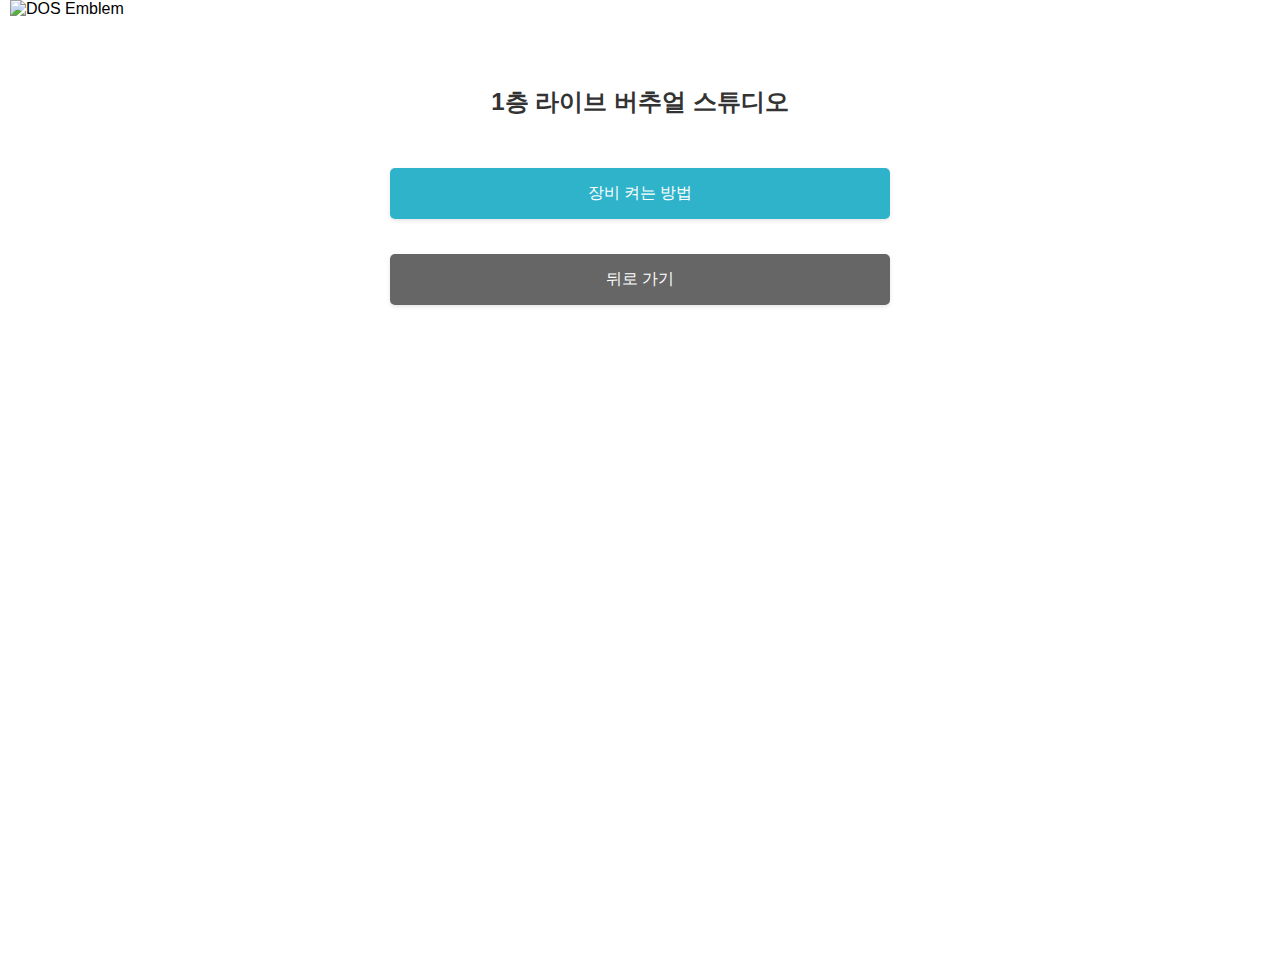
==== 1st-floor-studio.html @ 7f0fad55 "video-container" ====
<!DOCTYPE html>
<html lang="ko">
<head>
    <meta charset="UTF-8">
    <meta name="viewport" content="width=device-width, initial-scale=1.0">
    <title>1층 스튜디오 매뉴얼 - 온라인학교 장비 매뉴얼</title>
    <style>
        body {
            font-family: Arial, sans-serif;
            display: flex;
            flex-direction: column;
            align-items: center;
            min-height: 100vh;
            margin: 0;
            padding: 20px;
            padding-top: 50px;
            position: relative;
            background-color: white;
        }
        
        .background-image {
            position: absolute;
            top: 0;
            left: 10px;
            width: 150px;
            height: auto;
            z-index: 1;
        }
        
        h1 {
            color: #333;
            text-align: center;
            margin-bottom: 30px;
            padding: 20px;
            background-color: rgba(255, 255, 255, 0.9);
            font-size: 24px; 
        }
        .buttons {
            display: flex;
            flex-direction: column;
            gap: 15px;
            margin-bottom: 20px;
            width: 80%;
            max-width: 500px;
            z-index: 1;
        }
        .button {
            padding: 15px 20px;
            font-size: 16px;
            cursor: pointer;
            background-color: #2fb3ca;
            color: white;
            border: none;
            border-radius: 5px;
            text-decoration: none;
            text-align: center;
            display: block;
            transition: all 0.3s;
            box-shadow: 0 2px 4px rgba(0,0,0,0.1);
        }
        .button:hover {
            background-color: #6f5faa;
            transform: translateY(-2px);
            box-shadow: 0 4px 8px rgba(0,0,0,0.2);
        }
        .back-button {
            background-color: #666;
            margin-top: 20px;
        }
        .back-button:hover {
            background-color: #555;
        }
        .video-container {
            width: 100%;
            max-width: 500px;
            margin: 20px 0;
            display: none;
        }
        .video-container.active {
            display: block;
        }
        .video-wrapper {
            position: relative;
            padding-bottom: 56.25%; /* 16:9 비율 */
            height: 0;
            overflow: hidden;
        }
        .video-wrapper iframe {
            position: absolute;
            top: 0;
            left: 0;
            width: 100%;
            height: 100%;
            border: none;
        }
    </style>
</head>
<body>
    <img src="https://raw.githubusercontent.com/flyinghotdog123/DOS_TUTORIAL/refs/heads/main/DOS_EMBLEM.png" alt="DOS Emblem" class="background-image">
    <h1>1층 라이브 버추얼 스튜디오</h1>
    <div class="video-container">
        <div class="video-wrapper">
            <iframe src="https://www.youtube.com/embed/qQywfJprje0" allow="accelerometer; autoplay; clipboard-write; encrypted-media; gyroscope; picture-in-picture" allowfullscreen></iframe>
        </div>
    </div>
    <div class="buttons">
        <button onclick="showVideo()" class="button">장비 켜는 방법</button>
        <a href="index.html" class="button back-button">뒤로 가기</a>
    </div>

    <script>
        function showVideo() {
            const videoContainer = document.querySelector('.video-container');
            videoContainer.classList.add('active');
        }
    </script>
</body>
</html>
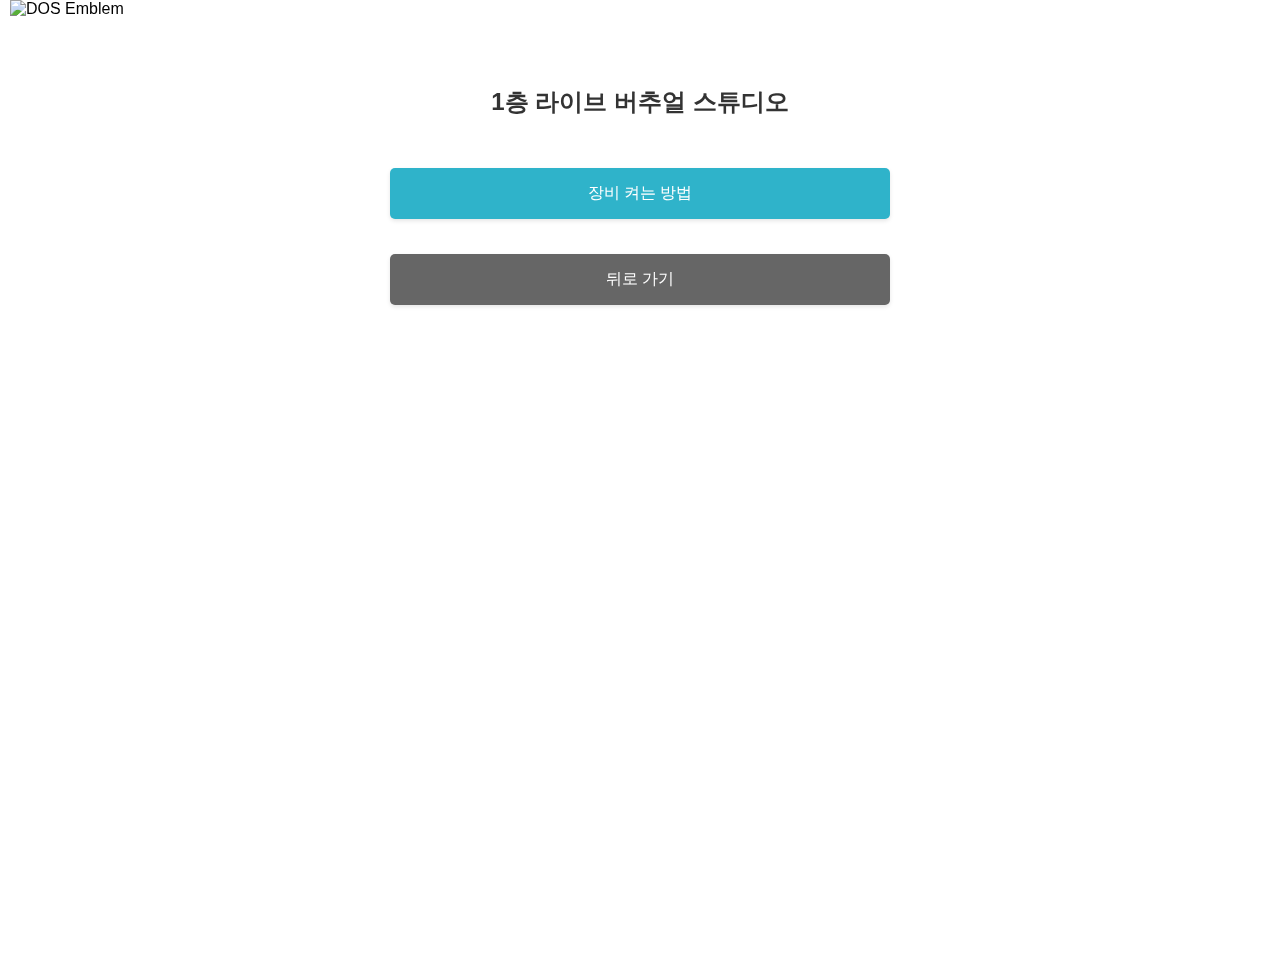
==== commit 04be229f: "minor_changes" ====
--- a/1st-floor-studio.html
+++ b/1st-floor-studio.html
@@ -15,9 +15,24 @@
             padding: 20px;
             padding-top: 50px;
             position: relative;
-            background-color: white;
+            background-image: url('https://raw.githubusercontent.com/flyinghotdog123/DOS_TUTORIAL/refs/heads/main/DOS_BACKGROUND.png');
+            background-size: cover;
+            background-position: center;
+            background-repeat: no-repeat;
+            background-attachment: fixed;
         }
-        
+
+        body::before {
+            content: '';
+            position: fixed;
+            top: 0;
+            left: 0;
+            right: 0;
+            bottom: 0;
+            background-color: rgba(255, 255, 255, 0.85);
+            z-index: 0;
+        }
+
         .background-image {
             position: absolute;
             top: 0;
@@ -26,15 +41,17 @@
             height: auto;
             z-index: 1;
         }
-        
+
         h1 {
             color: #333;
             text-align: center;
             margin-bottom: 30px;
             padding: 20px;
-            background-color: rgba(255, 255, 255, 0.9);
-            font-size: 24px; 
+            font-size: 24px;
+            position: relative;
+            z-index: 1;
         }
+
         .buttons {
             display: flex;
             flex-direction: column;
@@ -43,7 +60,9 @@
             width: 80%;
             max-width: 500px;
             z-index: 1;
+            position: relative;
         }
+
         .button {
             padding: 15px 20px;
             font-size: 16px;
@@ -58,61 +77,37 @@
             transition: all 0.3s;
             box-shadow: 0 2px 4px rgba(0,0,0,0.1);
         }
+
         .button:hover {
             background-color: #6f5faa;
             transform: translateY(-2px);
             box-shadow: 0 4px 8px rgba(0,0,0,0.2);
         }
+
+        .troubleshoot-button {
+            background-color: #e67e22;
+        }
+
+        .troubleshoot-button:hover {
+            background-color: #d35400;
+        }
+
         .back-button {
             background-color: #666;
             margin-top: 20px;
         }
+
         .back-button:hover {
             background-color: #555;
-        }
-        .video-container {
-            width: 100%;
-            max-width: 500px;
-            margin: 20px 0;
-            display: none;
-        }
-        .video-container.active {
-            display: block;
-        }
-        .video-wrapper {
-            position: relative;
-            padding-bottom: 56.25%; /* 16:9 비율 */
-            height: 0;
-            overflow: hidden;
-        }
-        .video-wrapper iframe {
-            position: absolute;
-            top: 0;
-            left: 0;
-            width: 100%;
-            height: 100%;
-            border: none;
         }
     </style>
 </head>
 <body>
     <img src="https://raw.githubusercontent.com/flyinghotdog123/DOS_TUTORIAL/refs/heads/main/DOS_EMBLEM.png" alt="DOS Emblem" class="background-image">
     <h1>1층 라이브 버추얼 스튜디오</h1>
-    <div class="video-container">
-        <div class="video-wrapper">
-            <iframe src="https://www.youtube.com/embed/qQywfJprje0" allow="accelerometer; autoplay; clipboard-write; encrypted-media; gyroscope; picture-in-picture" allowfullscreen></iframe>
-        </div>
-    </div>
     <div class="buttons">
-        <button onclick="showVideo()" class="button">장비 켜는 방법</button>
+        <a href="https://youtube.com/shorts/qQywfJprje0?feature=share" class="button">장비 켜는 방법</a>
         <a href="index.html" class="button back-button">뒤로 가기</a>
     </div>
-
-    <script>
-        function showVideo() {
-            const videoContainer = document.querySelector('.video-container');
-            videoContainer.classList.add('active');
-        }
-    </script>
 </body>
 </html>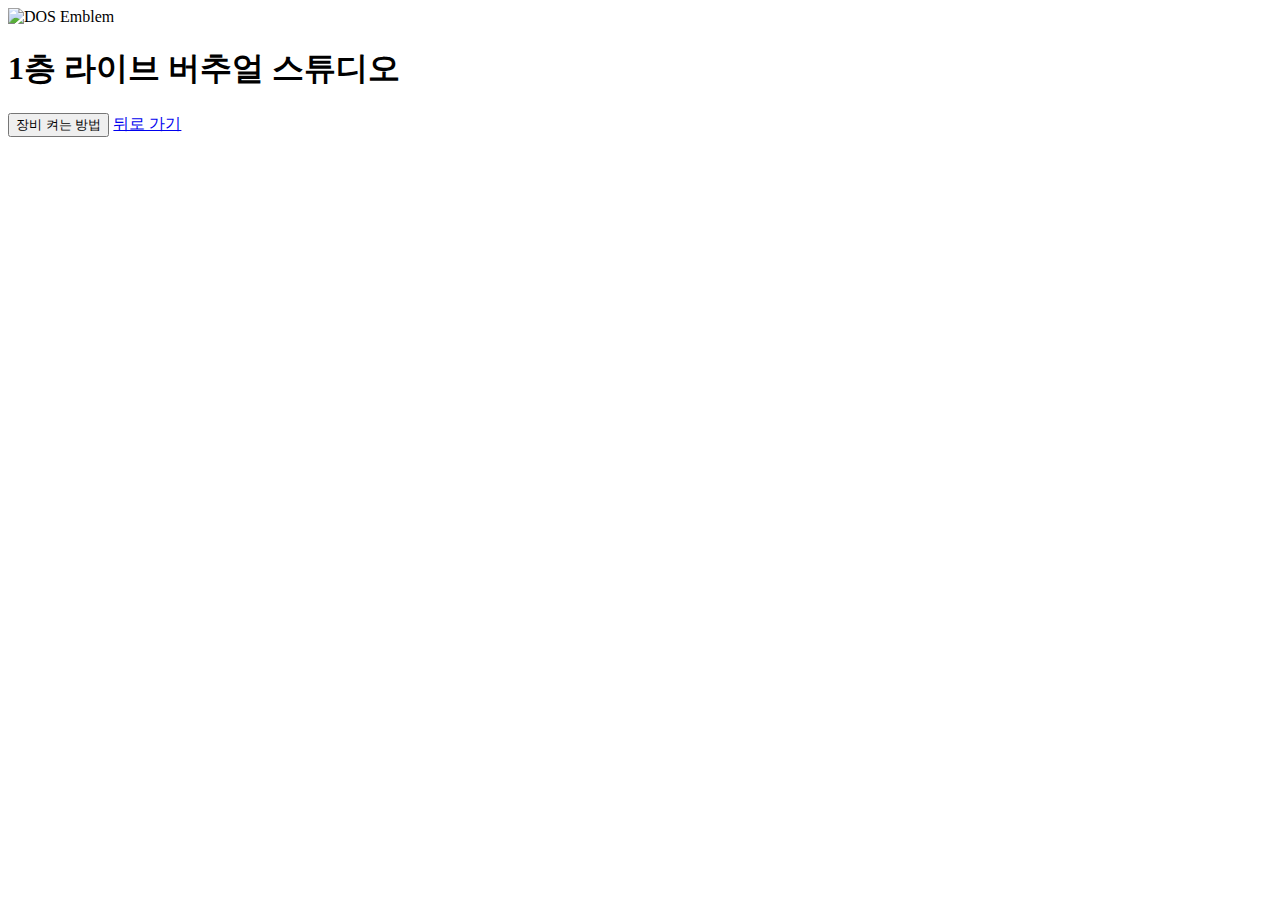
==== commit 6aab0fe4: "embedding-test" ====
--- a/1st-floor-studio.html
+++ b/1st-floor-studio.html
@@ -5,100 +5,24 @@
     <meta name="viewport" content="width=device-width, initial-scale=1.0">
     <title>1층 스튜디오 매뉴얼 - 온라인학교 장비 매뉴얼</title>
     <style>
-        body {
-            font-family: Arial, sans-serif;
-            display: flex;
-            flex-direction: column;
-            align-items: center;
-            min-height: 100vh;
-            margin: 0;
-            padding: 20px;
-            padding-top: 50px;
+        /* 기존 스타일 유지 */
+        .video-container {
             position: relative;
-            background-image: url('https://raw.githubusercontent.com/flyinghotdog123/DOS_TUTORIAL/refs/heads/main/DOS_BACKGROUND.png');
-            background-size: cover;
-            background-position: center;
-            background-repeat: no-repeat;
-            background-attachment: fixed;
+            width: 100%;
+            max-width: 500px;
+            padding-bottom: 177.78%; /* 9:16 비율 (모바일 세로 영상) */
+            margin: 20px 0;
+            z-index: 1;
         }
-
-        body::before {
-            content: '';
-            position: fixed;
+        
+        .video-container iframe {
+            position: absolute;
             top: 0;
             left: 0;
-            right: 0;
-            bottom: 0;
-            background-color: rgba(255, 255, 255, 0.85);
-            z-index: 0;
-        }
-
-        .background-image {
-            position: absolute;
-            top: 0;
-            left: 10px;
-            width: 150px;
-            height: auto;
-            z-index: 1;
-        }
-
-        h1 {
-            color: #333;
-            text-align: center;
-            margin-bottom: 30px;
-            padding: 20px;
-            font-size: 24px;
-            position: relative;
-            z-index: 1;
-        }
-
-        .buttons {
-            display: flex;
-            flex-direction: column;
-            gap: 15px;
-            margin-bottom: 20px;
-            width: 80%;
-            max-width: 500px;
-            z-index: 1;
-            position: relative;
-        }
-
-        .button {
-            padding: 15px 20px;
-            font-size: 16px;
-            cursor: pointer;
-            background-color: #2fb3ca;
-            color: white;
+            width: 100%;
+            height: 100%;
             border: none;
-            border-radius: 5px;
-            text-decoration: none;
-            text-align: center;
-            display: block;
-            transition: all 0.3s;
-            box-shadow: 0 2px 4px rgba(0,0,0,0.1);
-        }
-
-        .button:hover {
-            background-color: #6f5faa;
-            transform: translateY(-2px);
-            box-shadow: 0 4px 8px rgba(0,0,0,0.2);
-        }
-
-        .troubleshoot-button {
-            background-color: #e67e22;
-        }
-
-        .troubleshoot-button:hover {
-            background-color: #d35400;
-        }
-
-        .back-button {
-            background-color: #666;
-            margin-top: 20px;
-        }
-
-        .back-button:hover {
-            background-color: #555;
+            border-radius: 10px;
         }
     </style>
 </head>
@@ -106,8 +30,22 @@
     <img src="https://raw.githubusercontent.com/flyinghotdog123/DOS_TUTORIAL/refs/heads/main/DOS_EMBLEM.png" alt="DOS Emblem" class="background-image">
     <h1>1층 라이브 버추얼 스튜디오</h1>
     <div class="buttons">
-        <a href="https://youtube.com/shorts/qQywfJprje0?feature=share" class="button">장비 켜는 방법</a>
+        <button onclick="showVideo()" class="button">장비 켜는 방법</button>
+        <div id="videoContainer" class="video-container" style="display: none;">
+            <iframe
+                src="https://www.youtube.com/embed/qQywfJprje0"
+                title="장비 켜는 방법"
+                allow="accelerometer; autoplay; clipboard-write; encrypted-media; gyroscope; picture-in-picture"
+                allowfullscreen>
+            </iframe>
+        </div>
         <a href="index.html" class="button back-button">뒤로 가기</a>
     </div>
+
+    <script>
+        function showVideo() {
+            document.getElementById('videoContainer').style.display = 'block';
+        }
+    </script>
 </body>
 </html>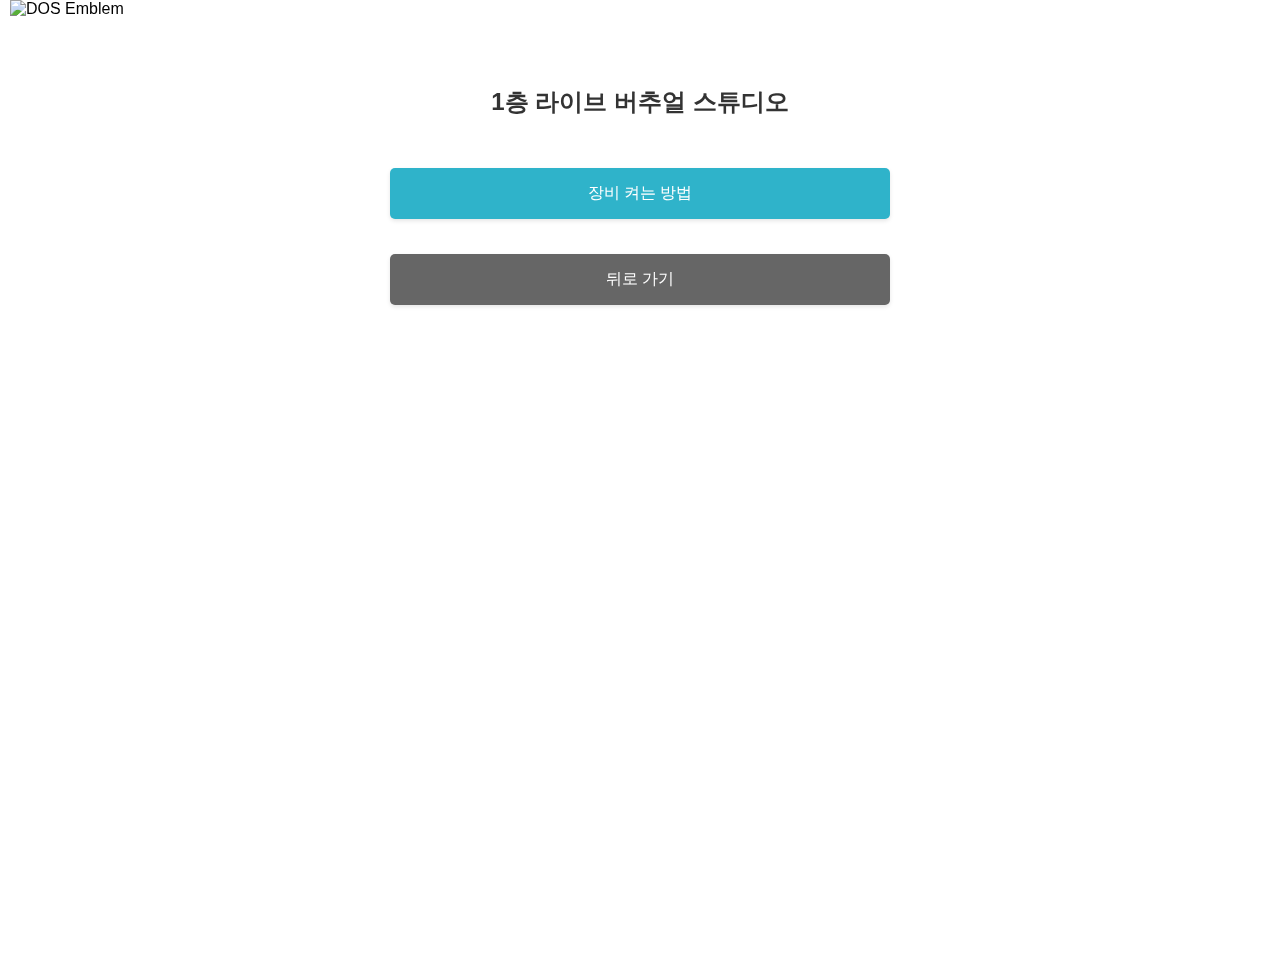
==== commit 6ec487ca: "embedding test" ====
--- a/1st-floor-studio.html
+++ b/1st-floor-studio.html
@@ -5,24 +5,113 @@
     <meta name="viewport" content="width=device-width, initial-scale=1.0">
     <title>1층 스튜디오 매뉴얼 - 온라인학교 장비 매뉴얼</title>
     <style>
-        /* 기존 스타일 유지 */
+        body {
+            font-family: Arial, sans-serif;
+            display: flex;
+            flex-direction: column;
+            align-items: center;
+            min-height: 100vh;
+            margin: 0;
+            padding: 20px;
+            padding-top: 50px;
+            position: relative;
+            background-image: url('https://raw.githubusercontent.com/flyinghotdog123/DOS_TUTORIAL/refs/heads/main/DOS_BACKGROUND.png');
+            background-size: cover;
+            background-position: center;
+            background-repeat: no-repeat;
+            background-attachment: fixed;
+        }
+
+        body::before {
+            content: '';
+            position: fixed;
+            top: 0;
+            left: 0;
+            right: 0;
+            bottom: 0;
+            background-color: rgba(255, 255, 255, 0.85);
+            z-index: 0;
+        }
+
+        .background-image {
+            position: absolute;
+            top: 0;
+            left: 10px;
+            width: 150px;
+            height: auto;
+            z-index: 1;
+        }
+
+        h1 {
+            color: #333;
+            text-align: center;
+            margin-bottom: 30px;
+            padding: 20px;
+            font-size: 24px;
+            position: relative;
+            z-index: 1;
+        }
+
+        .buttons {
+            display: flex;
+            flex-direction: column;
+            gap: 15px;
+            margin-bottom: 20px;
+            width: 80%;
+            max-width: 500px;
+            z-index: 1;
+            position: relative;
+        }
+
+        .button {
+            padding: 15px 20px;
+            font-size: 16px;
+            cursor: pointer;
+            background-color: #2fb3ca;
+            color: white;
+            border: none;
+            border-radius: 5px;
+            text-decoration: none;
+            text-align: center;
+            display: block;
+            transition: all 0.3s;
+            box-shadow: 0 2px 4px rgba(0,0,0,0.1);
+        }
+
+        .button:hover {
+            background-color: #6f5faa;
+            transform: translateY(-2px);
+            box-shadow: 0 4px 8px rgba(0,0,0,0.2);
+        }
+
+        .back-button {
+            background-color: #666;
+            margin-top: 20px;
+        }
+
+        .back-button:hover {
+            background-color: #555;
+        }
+
         .video-container {
-            position: relative;
             width: 100%;
             max-width: 500px;
-            padding-bottom: 177.78%; /* 9:16 비율 (모바일 세로 영상) */
+            aspect-ratio: 9/16;
             margin: 20px 0;
+            display: none;
             z-index: 1;
+            transition: all 0.3s ease;
         }
-        
+
         .video-container iframe {
-            position: absolute;
-            top: 0;
-            left: 0;
             width: 100%;
             height: 100%;
             border: none;
             border-radius: 10px;
+        }
+
+        .button.active {
+            background-color: #6f5faa;
         }
     </style>
 </head>
@@ -30,10 +119,11 @@
     <img src="https://raw.githubusercontent.com/flyinghotdog123/DOS_TUTORIAL/refs/heads/main/DOS_EMBLEM.png" alt="DOS Emblem" class="background-image">
     <h1>1층 라이브 버추얼 스튜디오</h1>
     <div class="buttons">
-        <button onclick="showVideo()" class="button">장비 켜는 방법</button>
-        <div id="videoContainer" class="video-container" style="display: none;">
+        <button onclick="toggleVideo()" id="videoButton" class="button">장비 켜는 방법</button>
+        <div id="videoContainer" class="video-container">
             <iframe
-                src="https://www.youtube.com/embed/qQywfJprje0"
+                id="videoFrame"
+                src=""
                 title="장비 켜는 방법"
                 allow="accelerometer; autoplay; clipboard-write; encrypted-media; gyroscope; picture-in-picture"
                 allowfullscreen>
@@ -43,8 +133,22 @@
     </div>
 
     <script>
-        function showVideo() {
-            document.getElementById('videoContainer').style.display = 'block';
+        const videoSrc = "https://www.youtube.com/embed/qQywfJprje0";
+        
+        function toggleVideo() {
+            const videoContainer = document.getElementById('videoContainer');
+            const videoButton = document.getElementById('videoButton');
+            const videoFrame = document.getElementById('videoFrame');
+            
+            if (videoContainer.style.display === 'none' || videoContainer.style.display === '') {
+                videoContainer.style.display = 'block';
+                videoFrame.src = videoSrc;
+                videoButton.classList.add('active');
+            } else {
+                videoContainer.style.display = 'none';
+                videoFrame.src = '';
+                videoButton.classList.remove('active');
+            }
         }
     </script>
 </body>
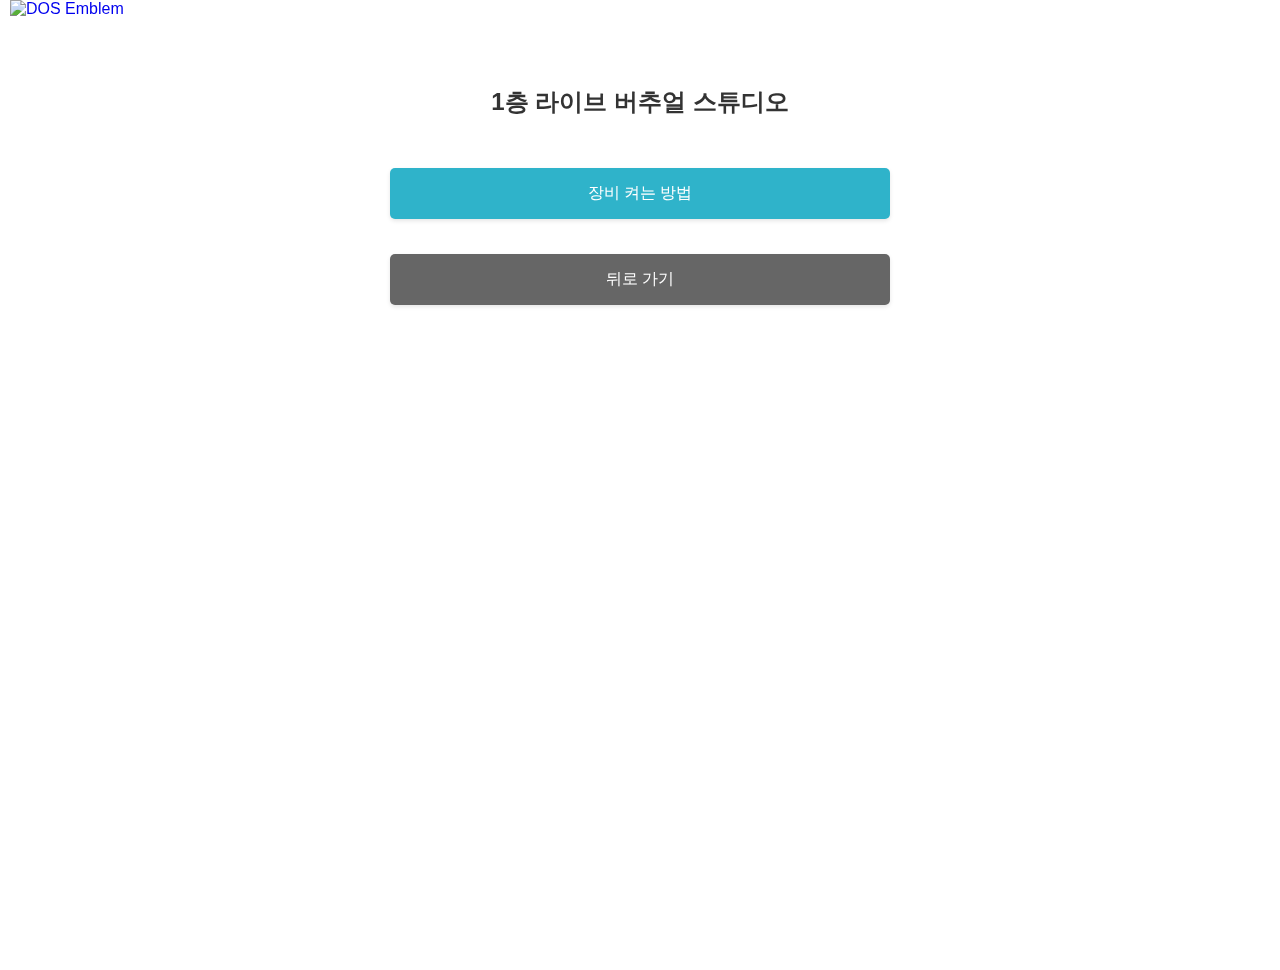
==== commit a729b5e5: "Modularization" ====
--- a/1st-floor-studio.html
+++ b/1st-floor-studio.html
@@ -4,126 +4,17 @@
     <meta charset="UTF-8">
     <meta name="viewport" content="width=device-width, initial-scale=1.0">
     <title>1층 스튜디오 매뉴얼 - 온라인학교 장비 매뉴얼</title>
-    <style>
-        body {
-            font-family: Arial, sans-serif;
-            display: flex;
-            flex-direction: column;
-            align-items: center;
-            min-height: 100vh;
-            margin: 0;
-            padding: 20px;
-            padding-top: 50px;
-            position: relative;
-            background-image: url('https://raw.githubusercontent.com/flyinghotdog123/DOS_TUTORIAL/refs/heads/main/DOS_BACKGROUND.png');
-            background-size: cover;
-            background-position: center;
-            background-repeat: no-repeat;
-            background-attachment: fixed;
-        }
-
-        body::before {
-            content: '';
-            position: fixed;
-            top: 0;
-            left: 0;
-            right: 0;
-            bottom: 0;
-            background-color: rgba(255, 255, 255, 0.85);
-            z-index: 0;
-        }
-
-        .background-image {
-            position: absolute;
-            top: 0;
-            left: 10px;
-            width: 150px;
-            height: auto;
-            z-index: 1;
-        }
-
-        h1 {
-            color: #333;
-            text-align: center;
-            margin-bottom: 30px;
-            padding: 20px;
-            font-size: 24px;
-            position: relative;
-            z-index: 1;
-        }
-
-        .buttons {
-            display: flex;
-            flex-direction: column;
-            gap: 15px;
-            margin-bottom: 20px;
-            width: 80%;
-            max-width: 500px;
-            z-index: 1;
-            position: relative;
-        }
-
-        .button {
-            padding: 15px 20px;
-            font-size: 16px;
-            cursor: pointer;
-            background-color: #2fb3ca;
-            color: white;
-            border: none;
-            border-radius: 5px;
-            text-decoration: none;
-            text-align: center;
-            display: block;
-            transition: all 0.3s;
-            box-shadow: 0 2px 4px rgba(0,0,0,0.1);
-        }
-
-        .button:hover {
-            background-color: #6f5faa;
-            transform: translateY(-2px);
-            box-shadow: 0 4px 8px rgba(0,0,0,0.2);
-        }
-
-        .back-button {
-            background-color: #666;
-            margin-top: 20px;
-        }
-
-        .back-button:hover {
-            background-color: #555;
-        }
-
-        .video-container {
-            width: 100%;
-            max-width: 500px;
-            aspect-ratio: 9/16;
-            margin: 20px 0;
-            display: none;
-            z-index: 1;
-            transition: all 0.3s ease;
-        }
-
-        .video-container iframe {
-            width: 100%;
-            height: 100%;
-            border: none;
-            border-radius: 10px;
-        }
-
-        .button.active {
-            background-color: #6f5faa;
-        }
-    </style>
+    <link rel="stylesheet" href="common.css">
+    <script src="common.js"></script>
 </head>
 <body>
-    <img src="https://raw.githubusercontent.com/flyinghotdog123/DOS_TUTORIAL/refs/heads/main/DOS_EMBLEM.png" alt="DOS Emblem" class="background-image">
     <h1>1층 라이브 버추얼 스튜디오</h1>
     <div class="buttons">
-        <button onclick="toggleVideo()" id="videoButton" class="button">장비 켜는 방법</button>
-        <div id="videoContainer" class="video-container">
-            <iframe
-                id="videoFrame"
-                src=""
+        <button class="button" onclick="toggleVideo('video1', this, 'qQywfJprje0')">장비 켜는 방법</button>
+        <div class="video-container" id="video1">
+            <iframe 
+                id="video1-frame" 
+                src="" 
                 title="장비 켜는 방법"
                 allow="accelerometer; autoplay; clipboard-write; encrypted-media; gyroscope; picture-in-picture"
                 allowfullscreen>
@@ -131,25 +22,5 @@
         </div>
         <a href="index.html" class="button back-button">뒤로 가기</a>
     </div>
-
-    <script>
-        const videoSrc = "https://www.youtube.com/embed/qQywfJprje0";
-        
-        function toggleVideo() {
-            const videoContainer = document.getElementById('videoContainer');
-            const videoButton = document.getElementById('videoButton');
-            const videoFrame = document.getElementById('videoFrame');
-            
-            if (videoContainer.style.display === 'none' || videoContainer.style.display === '') {
-                videoContainer.style.display = 'block';
-                videoFrame.src = videoSrc;
-                videoButton.classList.add('active');
-            } else {
-                videoContainer.style.display = 'none';
-                videoFrame.src = '';
-                videoButton.classList.remove('active');
-            }
-        }
-    </script>
 </body>
 </html>--- a/common.css
+++ b/common.css
@@ -0,0 +1,122 @@
+body {
+    font-family: Arial, sans-serif;
+    display: flex;
+    flex-direction: column;
+    align-items: center;
+    min-height: 100vh;
+    margin: 0;
+    padding: 20px;
+    padding-top: 50px;
+    position: relative;
+    background-image: url('https://raw.githubusercontent.com/flyinghotdog123/DOS_TUTORIAL/refs/heads/main/DOS_BACKGROUND.png');
+    background-size: cover;
+    background-position: center;
+    background-repeat: no-repeat;
+    background-attachment: fixed;
+}
+
+body::before {
+    content: '';
+    position: fixed;
+    top: 0;
+    left: 0;
+    right: 0;
+    bottom: 0;
+    background-color: rgba(255, 255, 255, 0.85);
+    z-index: 0;
+}
+
+.background-image {
+    position: absolute;
+    top: 0;
+    left: 10px;
+    width: 150px;
+    height: auto;
+    z-index: 1;
+    cursor: pointer;
+    transition: transform 0.2s;
+}
+
+.background-image:hover {
+    transform: scale(1.05);
+}
+
+h1 {
+    color: #333;
+    text-align: center;
+    margin-bottom: 30px;
+    padding: 20px;
+    font-size: 24px;
+    position: relative;
+    z-index: 1;
+}
+
+.buttons {
+    display: flex;
+    flex-direction: column;
+    gap: 15px;
+    margin-bottom: 20px;
+    width: 80%;
+    max-width: 500px;
+    z-index: 1;
+    position: relative;
+}
+
+.button {
+    padding: 15px 20px;
+    font-size: 16px;
+    cursor: pointer;
+    background-color: #2fb3ca;
+    color: white;
+    border: none;
+    border-radius: 5px;
+    text-decoration: none;
+    text-align: center;
+    display: block;
+    transition: all 0.3s;
+    box-shadow: 0 2px 4px rgba(0,0,0,0.1);
+}
+
+.button:hover {
+    background-color: #6f5faa;
+    transform: translateY(-2px);
+    box-shadow: 0 4px 8px rgba(0,0,0,0.2);
+}
+
+.back-button {
+    background-color: #666;
+    margin-top: 20px;
+}
+
+.back-button:hover {
+    background-color: #555;
+}
+
+.video-container {
+    width: 100%;
+    max-width: 500px;
+    aspect-ratio: 9/16;
+    margin: 20px 0;
+    display: none;
+    z-index: 1;
+    transition: all 0.3s ease;
+}
+
+.video-container iframe {
+    width: 100%;
+    height: 100%;
+    border: none;
+    border-radius: 10px;
+}
+
+.button.active {
+    background-color: #6f5faa;
+}
+
+.troubleshoot-button {
+    background-color: #e67e22;
+}
+
+.troubleshoot-button:hover {
+    background-color: #d35400;
+}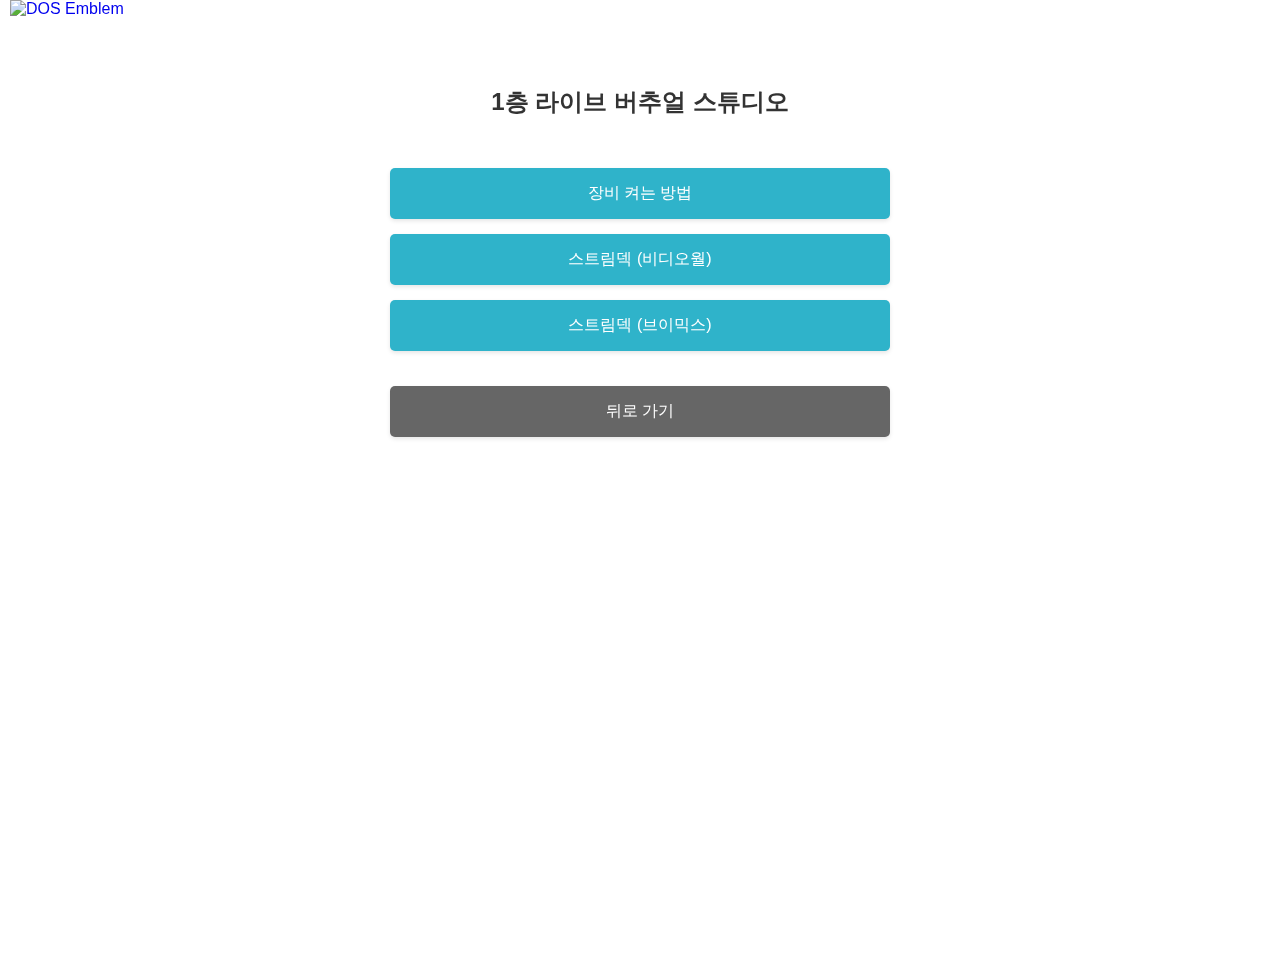
==== commit 52b5053a: "PBL" ====
--- a/1st-floor-studio.html
+++ b/1st-floor-studio.html
@@ -12,14 +12,22 @@
     <div class="buttons">
         <button class="button" onclick="toggleVideo('video1', this, 'qQywfJprje0')">장비 켜는 방법</button>
         <div class="video-container" id="video1">
-            <iframe 
-                id="video1-frame" 
-                src="" 
-                title="장비 켜는 방법"
-                allow="accelerometer; autoplay; clipboard-write; encrypted-media; gyroscope; picture-in-picture"
-                allowfullscreen>
+            <iframe id="video1-frame" src="" title="장비 켜는 방법" allow="accelerometer; autoplay; clipboard-write; encrypted-media; gyroscope; picture-in-picture" allowfullscreen>
             </iframe>
         </div>
+        
+        <button class="button" onclick="toggleVideo('video2', this, 'TOwagl9UFcE?')">스트림덱 (비디오월)</button>
+        <div class="video-container" id="video2">
+            <iframe id="video2-frame" src="" title="스트림덱 (비디오월)" allow="accelerometer; autoplay; clipboard-write; encrypted-media; gyroscope; picture-in-picture" allowfullscreen>
+            </iframe>
+        </div>
+        
+        <button class="button" onclick="toggleVideo('video3', this, 'wAHKsqZwZ_E')">스트림덱 (브이믹스)</button>
+        <div class="video-container" id="video3">
+            <iframe id="video3-frame" src="" title="스트림덱 (브이믹스)" allow="accelerometer; autoplay; clipboard-write; encrypted-media; gyroscope; picture-in-picture" allowfullscreen>
+            </iframe>
+        </div>
+
         <a href="index.html" class="button back-button">뒤로 가기</a>
     </div>
 </body>
--- a/common.css
+++ b/common.css
@@ -26,6 +26,15 @@
     z-index: 0;
 }
 
+h1, .background-image, .button {
+    -webkit-user-select: none;
+    -moz-user-select: none;
+    -ms-user-select: none;
+    user-select: none;
+    -webkit-touch-callout: none;
+    touch-action: none;
+}
+
 .background-image {
     position: absolute;
     top: 0;
@@ -35,6 +44,11 @@
     z-index: 1;
     cursor: pointer;
     transition: transform 0.2s;
+    -webkit-user-drag: none;
+    -khtml-user-drag: none;
+    -moz-user-drag: none;
+    -o-user-drag: none;
+    user-drag: none;
 }
 
 .background-image:hover {
@@ -83,6 +97,14 @@
     box-shadow: 0 4px 8px rgba(0,0,0,0.2);
 }
 
+.troubleshoot-button {
+    background-color: #e67e22;
+}
+
+.troubleshoot-button:hover {
+    background-color: #d35400;
+}
+
 .back-button {
     background-color: #666;
     margin-top: 20px;
@@ -93,16 +115,18 @@
 }
 
 .video-container {
+    position: relative;
     width: 100%;
-    max-width: 500px;
-    aspect-ratio: 9/16;
-    margin: 20px 0;
+    max-width: 300px;
+    padding-top: 177.78%;
+    margin: 20px auto;
     display: none;
     z-index: 1;
-    transition: all 0.3s ease;
 }
-
 .video-container iframe {
+    position: absolute;
+    top: 0;
+    left: 0;
     width: 100%;
     height: 100%;
     border: none;
@@ -111,12 +135,4 @@
 
 .button.active {
     background-color: #6f5faa;
-}
-
-.troubleshoot-button {
-    background-color: #e67e22;
-}
-
-.troubleshoot-button:hover {
-    background-color: #d35400;
 }